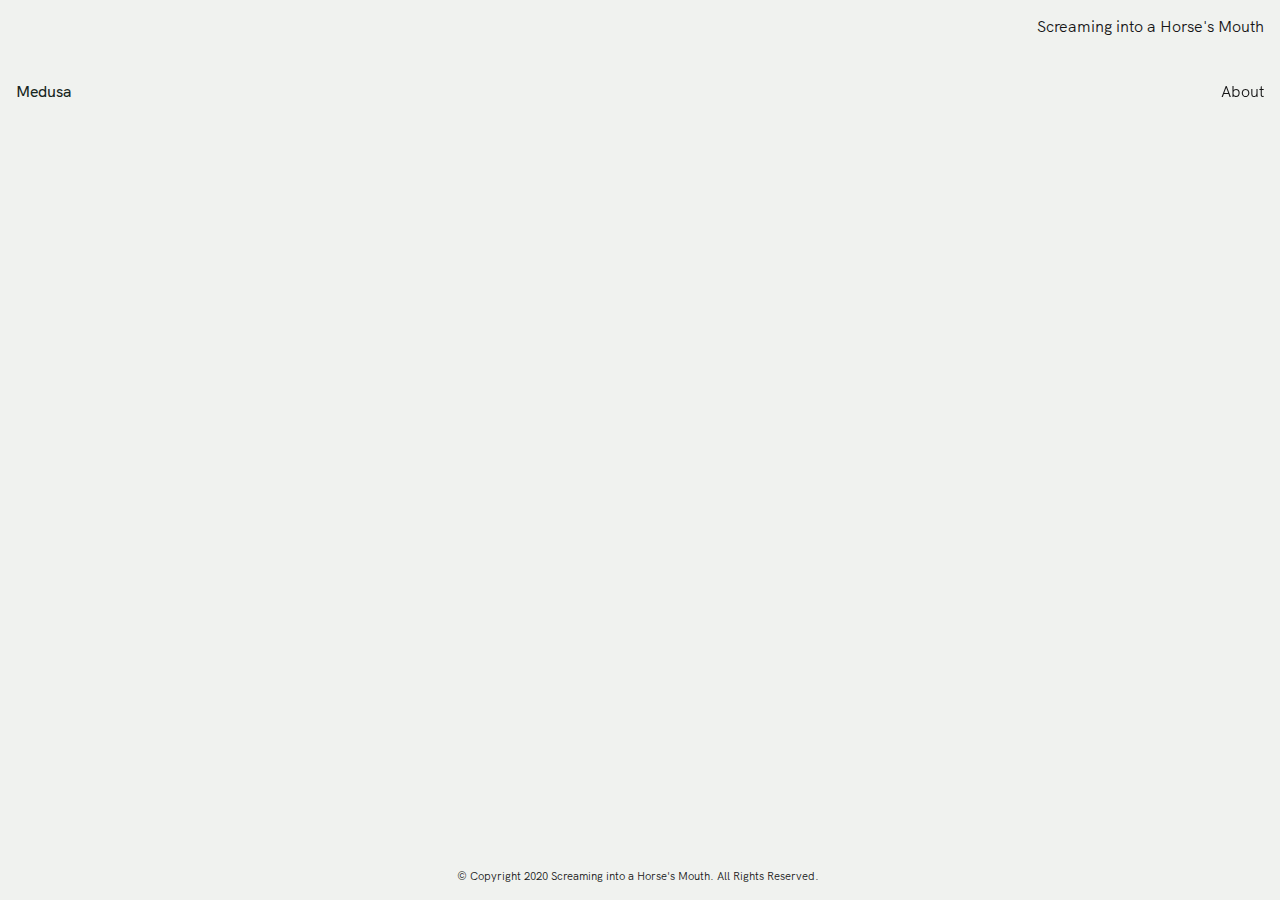
==== proof.html @ ac1c4184 "medusa live" ====
<!DOCTYPE html>
<html lang="en" dir="ltr">
<head>
  <meta charset="UTF-8" />
  <meta name="viewport" content="width=device-width, initial-scale=1.0, user-scalable=no" />

  <title>Screaming into a Horse's Mouth</title>

  <meta name="description" content="Screaming into a Horse's Mouth is a website containing poetry" />
  <link rel="canonical" href="https://screamingintoahorsesmouth.com" />

  <meta property="og:type" content="website" />
  <meta property="og:title" content="Screaming into a Horse's Mouth" />
  <meta property="og:description" content="Screaming into a Horse's Mouth is a website containing poetry" />
  <meta property="og:url" content="https://screaming.surge.sh/" />
  <meta property="og:site_name" content="Screaming into a Horse's Mouth" />
  <meta property="og:image" content="https://screamingintoahorsesmouth.com/siahm.png" />

  <meta name="twitter:card" content="summary_large_image" />
  <meta name="twitter:title" content="Screaming into a Horse's Mouth" />
  <meta name="twitter:description" content="Screaming into a Horse's Mouth is a website containing poetry" />
  <meta name="twitter:site" content="https://screamingintoahorsesmouth.com" />
  <meta name="twitter:image" content="https://screamingintoahorsesmouth.com/siahm.png" />

  <script src="https://ajax.googleapis.com/ajax/libs/jquery/3.3.1/jquery.min.js"></script>
  <link rel="stylesheet" type="text/css" href="style.css" />
</head>

<body class="no-js">

  <header>
  Screaming into a Horse's Mouth
  </header>

  <main>

  <div class="pageFlex">
    <div class="pieces">

      <!--
          <div class="piece" id="">
            <span class="pieceTitle"></span>
            <div class="content">

            <div class="authorName"></div>
            <div class="shareLink"><span class="share">Share</span></div>
            </div>
          </div> -->


      <div class="piece block" id="zubair1">
        <span class="pieceTitle">Medusa</span>
        <div class="content">
          <p>
          In the morning, I wish for lava flotsams to sprout around my feet in the shape of a Pentagram. I have nothing too excellent to offer to this world except for my clueless pearl optimism. I sometimes ignore calls because I would rather be a vengeful crab-thing than listen to decorative tales of resignation and travelling. I had a cat called Lulu, but my grandmother gave her away and that’s when I first felt spiderscopic holes blooming fruitfully across my chest. There are bunnies on my mind, and I wish to be the grass they chew on. There is nothing funny about people tripping or falling over, but I still laugh in their contorted faces. I hate the snow because it forces me to pretend I am a bountiful harpoon, discharging in pink affection. Childbirth scares me because what if I shit more than is deemed acceptable in a room full of strangers? What if I become Medusa except tentacles fly out of my uterus, grab my husband by the throat and possessed-spirit-me screams “I WANTED TO MARRY YOUR BROTHER INSTEAD!” What if he leaves me with my poor sobbing naked mole-rat baby, covered in my uterus blobs and placenta sorrows? I will eat my own dried brown blood as my baby is taken away to a better family and I am left husbandless, babyless, happyless, surrounded by the funny beeping of hospital machines, sleepy nurses, and plasters adorned with cartoon dogs and cats.
          </p>
        <div class="authorName">Sidrah Zubair</div>
        <div class="shareLink"><span class="share">Share</span></div>
        </div>
      </div>





    </div>

    <div class="piece about">
      <span class="pieceTitle">About</span>
      <div class="content">
        Screaming into a Horse's Mouth is a website containing poetry.

        <br><br>

        <a href="https://tinyletter.com/screamingintoahorsesmouth">TinyLetter</a><br>
        <a href="mailto:screamingintoahorsesmouth@gmail.com">Contact</a><br>

        <br> <br>
        <h3>Mouths</h3>
        <ul>
          <li>Mike Andrelczyk</li>
          <li>Daniel Bailey</li>
          <li>Molly Brodak</li>
          <li>Cavin Bryce Gonzalez</li>
          <li>Charlotte Knight</li>
          <li>Jessie Knoles</li>
          <li>Babak Lakghomi</li>
          <li>John Maradik</li>
          <li>Emily Nicol</li>
          <li>Giacomo Pope</li>
          <li>Zac Smith</li>
          <li>Andrew Weatherhead</li>
          <li>Sidrah Zubair</li>
        </ul>
      </div>
    </div>

  </div>
  </main>


  <div class="shareOverlay" id="shareBox">
        <div class="sharePop">
          <!-- <h3>Share Poem</h3> -->
          <input id="shareInput" type="text" name="" value="" readonly>
          <button id="shareButton" type="button" name="button">Copy Link</button>
        </div>
  </div>



  <div id="footer">
  <div class="copyright">© Copyright 2020 Screaming into a Horse's Mouth. All Rights Reserved.</div>
  </div>

  <script>
  $( document ).ready(function() {
    $('body').removeClass('no-js');
  });

  $( ".pieceTitle" ).click(function() {
    $(this).next().slideToggle(1000);
  });

  $( ".share" ).click(function() {
    var base = 'https://screamingintoahorsesmouth.com/'
    var id = $(this).parent().parent().parent().attr('id');
    $('#shareButton').text('Copy Link');
    $('#shareButton').css('backgroundColor', '#204f67');
    $('#shareBox').css('display', 'flex');
    $('#shareInput').attr('value', base+'#'+id);
  });

  $( "#shareButton" ).click(function() {
    copyToClipboard();
  });

  $( "#shareInput" ).click(function() {
    copyToClipboard();
  });


  function copyToClipboard(){
    $('#shareInput').select();
    document.execCommand("copy");
    $('#shareButton').text('Copied!');
    $('#shareButton').css('backgroundColor', '#326f52');
  }

  document.body.onkeydown = function(e){
    e = e || window.e;
    var keycode = e.charCode || e.keyCode;
    if( (keycode === 27) && $('#shareBox').css("display") == "flex"){
      $('#shareBox').css("display", "none");
    }
  }
  $(document).bind( "mouseup", function(e){
    var container = $(".sharePop");
    if (!container.is(e.target) && container.has(e.target).length === 0 && $('#shareBox').css("display") == "flex"){
      $('#shareBox').css("display", "none");
    }
  });
  </script>



</body>
</html>
---- style.css ----
@import url('https://fonts.googleapis.com/css?family=Work+Sans:700');

@font-face {
font-family: "hk-grotesk";
src:
url("fonts/HKGrotesk-Regular.woff") format("woff"),
url("fonts/HKGrotesk-Regular.woff2") format("woff2");
font-weight: normal;
}
@font-face {
font-family: "hk-grotesk";
src:
url("fonts/hkgrotesk-italic.woff") format("woff"),
url("fonts/hkgrotesk-italic.woff2") format("woff2");
font-style: italic;
}
@font-face {
font-family: "hk-grotesk";
src:
url("fonts/HKGrotesk-Medium.woff") format("woff"),
url("fonts/HKGrotesk-Medium.woff2") format("woff2");
font-weight: 500;
}
@font-face {
font-family: "hk-grotesk";
src:
url("fonts/HKGrotesk-Bold.woff") format("woff"),
url("fonts/HKGrotesk-Bold.woff2") format("woff2");
font-weight: 600;
}

/*
header
 */

header{
  font-family: 'hk-grotesk';
  padding: 1em;
  background-color: #F0F2EF;
  position: fixed;
  top: 0;
  width: calc(30% - 2em);
  text-align: right;
  right: 0;
}

/*
General
*/


body{
  font-family: 'hk-grotesk', Helvetica Neue, Helvetica, Arial, sans-serif;
  margin: 0;
  background-color: #F0F2EF;
  color: #161616;
  font-size: 16px;
}

main{
  margin-top: 3em;
}

h3{
  font-size: 1em;
  font-weight: 500;
  margin: 0;
  padding: 0;
  padding-bottom: 1em;
}

button{
  border: 0;
  background-color: #204f67;
  color: #F0F2EF;
  font-weight: 500;
  font-size: 0.85em;
  padding: 0.5em;
}

button:hover{
  cursor: pointer;
}

input{
  border: 1px #16262155 solid;
  background-color: #F0F2EF;
  font-size: 0.85em;
  padding: 0.4em;
}

.pageFlex{
  display: flex;
  flex-direction: row;
  justify-content: space-between;
}

/*
Link Styles
 */

a, a:visited{
   color: #204f67;
   text-decoration: none;
   border-bottom: 1px solid #F0F2EF;
   transition: border 0.6s ease, color 0.2s ease;
 }

a:hover{
  color: #204f67;
  border-bottom: 1px solid #204f67;
}

ul{
  list-style-type: none;
  margin: 0;
}



/*
ebooks
 */

.pieces{
  min-height: 80vh;
  margin: 1em;
  width: 50%;
}

.piece{
  display: block;
  margin-bottom: 0.5em;
  padding-top: 1em;
  line-height: 1.43;
}

.pieces .pieceTitle{
  font-size: 1rem;
  font-weight: 500;
  color: #162621;
  border-bottom: 1px solid #F0F2EF;
  transition: border 0.6s ease;
}

.pieces .pieceTitle:hover{
  cursor: pointer;
  border-bottom: 1px solid #162621;
}

.piece .content{
  display: none;
  margin: 2em 1em;
  color: #434134;
}

.piece:target .content{
  display: block;
}

.authorName{
  /* border-top: #43413455 1px solid; */
  color: #434134bb;
  text-align: right;
  margin-top: 2rem;
  padding-top: 1.5rem;
  font-size: 0.9em;
  /* text-decoration: underline; */
}

.dinkus{
  text-align: center;
  margin: 1em 0;
}

.content .dinkus::before{
  content: "* * *";
}

.piece.block{
    text-align: justify;
}

.poemLine{
  padding-left: 1em;
  text-indent: -1em;
}


/*
About
 */

 .about{
   width: 30%;
   margin: 1em;
   text-align: right;
   line-height: 1.43;
   position: fixed;
   right: 0;
 }

 .about .pieceTitle{
   border-bottom: 1px solid #F0F2EF;
   transition: border 0.6s ease;
}

  .about .pieceTitle:hover{
   cursor: pointer;
   border-bottom: 1px solid #162621;
  }


 .about .content{
   margin: 2em 0em;
 }


/* share */

.shareLink{
   text-align: right;
}

.share{
   color: #204f67bb;
   text-decoration: none;
   border-bottom: 1px solid #F0F2EF;
   transition: border 0.6s ease, color 0.2s ease;
   font-size: 0.9em;
   /* float: right; */
 }

.share:hover{
  cursor: pointer;
  color: #204f67bb;
  border-bottom: 1px solid #204f67bb;
}

.shareOverlay{
  display: none;
  background: #16161611;
  position: fixed;
  width: 100vw;
  height: 100vh;
  top: 0;
  flex-direction: column;
  justify-content: center;
  align-items: center;
}

.sharePop{
  display: flex;
  justify-content: center;
  flex-direction: column;
  text-align: center;
  padding: 1.5em;
  width: 14em;
  background-color: #F0F2EF;
  border-radius: 2px;
  box-shadow: 0 2px 5px 0 rgba(0,0,0,0.12),0 2px 10px 0 rgba(0,0,0,0.08);
}

.sharePop h3{
  margin-bottom: 1em;
}

.sharePop input{
    margin-bottom: 0.5em;
}

.sharePop input::selection{
    color: #326f52;
    background-color: #326f5211;
}



.sharePop input, .sharePop button{
    font-family: 'hk-grotesk', Helvetica Neue, Helvetica, Arial, sans-serif;
}

/*
Footer Styling
 */
#footer{
  margin-top: 2em;
  font-size: 1em;
  position: absolute;
  width: calc(100% - 4em);
  padding: 2em;
  z-index: 51;
}

.copyright{
  width: calc(100% - 6em);
  text-align: center;
  bottom: 1.2em;
  position: absolute;
  font-size: 0.7em;
}

/*
no js fix
 */

body.no-js .piece .content{
  display: block;
}

body.no-js .shareLink{
  display: none;
}

body.no-js .pieceTitle:hover{
  border: 0;
  cursor: default;
}



/*
Medium Styles
 */
@media only screen and (max-width: 900px) {
  .pieces{
    width: 70%;
  }

  .about{
    width: 20%;
    margin: 1em;
    text-align: right;
    line-height: 1.43;
    position: fixed;
    right: 0;
  }
}
/*
Mobile Styles
 */
@media only screen and (max-width: 500px){

  header{
    width: calc(100% - 2em);
    position: absolute;
  }

  .pageFlex{
    flex-direction: column;
  }

  .pieces{
    margin: 12px;
    width: calc(100% - 24px);
  }

  .piece .content {
    margin: 2em 6px;
  }

  .about{
    margin: 12px;
    text-align: left;
    width: calc(100% - 24px);
    border-top: 1px #000 solid;
    padding-top: 2em;
    position: relative;
  }

  .about .content{
    display: block;
    margin-left: 0;
  }

  ul{
    padding-left: 0;
  }



  /*
  Footer
   */

  #footer{
    position: absolute;
    width: calc(100%);
    padding: 0em;
    height: 1em;
    text-align: left;
  }
  .copyright{
    width: calc(100%);
  }
}

/*
iPhone 5 Fix
 */

@media only screen and (max-width: 320px) {


}
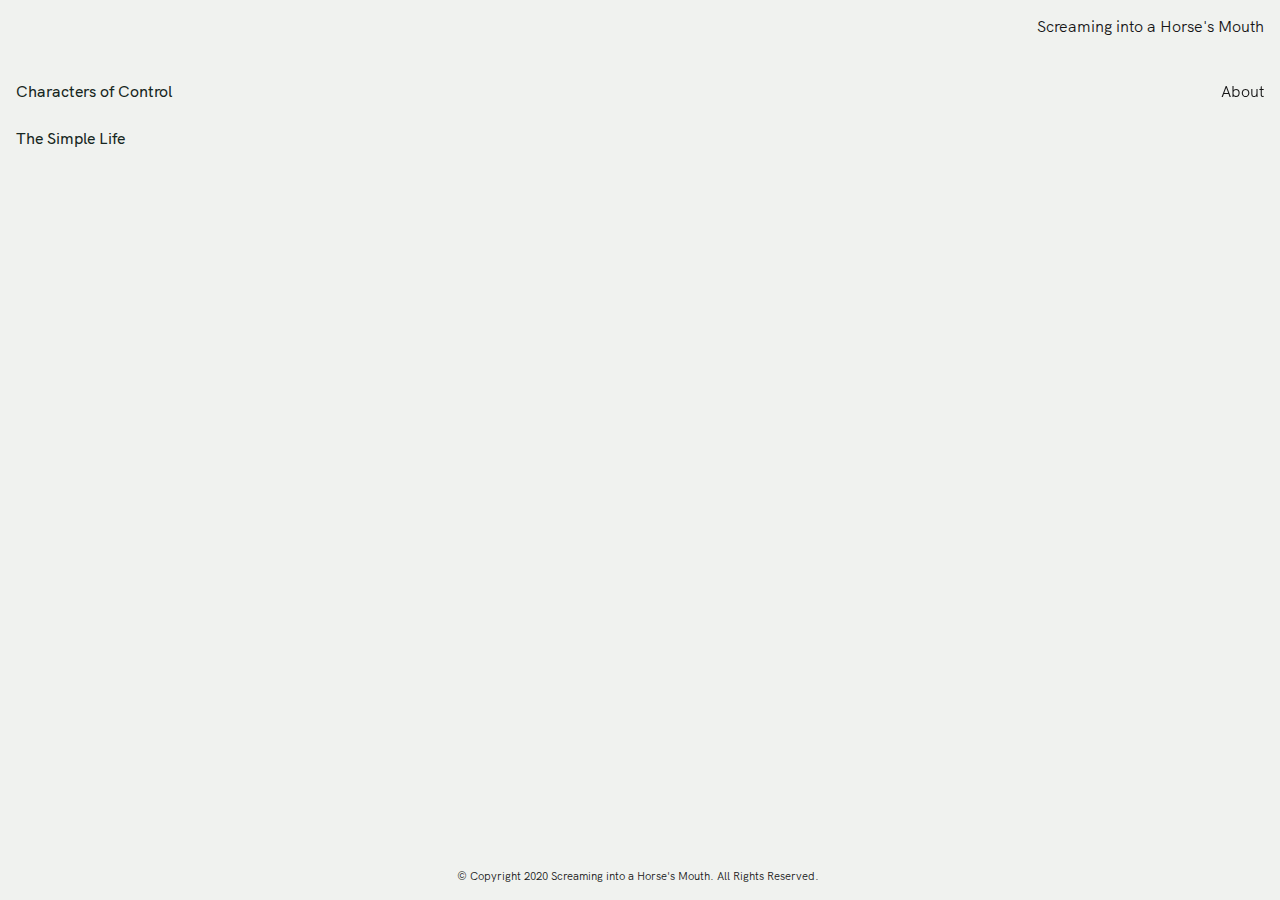
==== commit 636c07e8: "proof for hannah regel" ====
--- a/proof.html
+++ b/proof.html
@@ -48,17 +48,51 @@
           </div> -->
 
 
-      <div class="piece block" id="zubair1">
-        <span class="pieceTitle">Medusa</span>
+      <div class="piece block" id="regel1">
+        <span class="pieceTitle">Characters of Control</span>
         <div class="content">
-          <p>
-          In the morning, I wish for lava flotsams to sprout around my feet in the shape of a Pentagram. I have nothing too excellent to offer to this world except for my clueless pearl optimism. I sometimes ignore calls because I would rather be a vengeful crab-thing than listen to decorative tales of resignation and travelling. I had a cat called Lulu, but my grandmother gave her away and that’s when I first felt spiderscopic holes blooming fruitfully across my chest. There are bunnies on my mind, and I wish to be the grass they chew on. There is nothing funny about people tripping or falling over, but I still laugh in their contorted faces. I hate the snow because it forces me to pretend I am a bountiful harpoon, discharging in pink affection. Childbirth scares me because what if I shit more than is deemed acceptable in a room full of strangers? What if I become Medusa except tentacles fly out of my uterus, grab my husband by the throat and possessed-spirit-me screams “I WANTED TO MARRY YOUR BROTHER INSTEAD!” What if he leaves me with my poor sobbing naked mole-rat baby, covered in my uterus blobs and placenta sorrows? I will eat my own dried brown blood as my baby is taken away to a better family and I am left husbandless, babyless, happyless, surrounded by the funny beeping of hospital machines, sleepy nurses, and plasters adorned with cartoon dogs and cats.
-          </p>
-        <div class="authorName">Sidrah Zubair</div>
+        <div class="poemLine"><em>(For Deniz Unal)</em></div>
+        <br><br>
+
+        <div class="poemLine">I saw a business woman crawl into the body of an animal </div>
+        <div class="poemLine">She was sweating and screaming, saying “ahhhh” and then “mmmm”</div>
+        <div class="poemLine">I watched this happen through a peephole in public, drinking a beer</div>
+        <div class="poemLine">Feeling my belly swell against my dress. Like a laughing haemorrhoid </div>
+        <div class="poemLine">The woman danced, freed by the flabbiness of her harm</div>
+        <br>
+        <div class="poemLine">I want to be touched like that</div>
+        <div class="poemLine">To have my head pushed forward into a cream pie, or to sit </div>
+        <div class="poemLine">On the face of a teddy bear, have it paw my breasts </div>
+        <div class="poemLine">With its fingers, fingers which are its full fist, arm</div>
+        <div class="poemLine">Like how babies touch with their whole hand</div>
+        <div class="poemLine">Or how a toddler moves like a cockerel, all stomach </div>
+        <div class="poemLine">Voluptuous and comic. </div>
+
+        <div class="authorName">Hannah Regel</div>
         <div class="shareLink"><span class="share">Share</span></div>
         </div>
       </div>
 
+
+
+      <div class="piece block" id="regel2">
+        <span class="pieceTitle">The Simple Life</span>
+        <div class="content">
+        <div class="poemLine">He said get over here, but first he grunted </div>
+        <div class="poemLine">a little erotic prickle, that grunt: like a penis </div>
+        <div class="poemLine">twitching in sleep, to get</div>
+        <div class="poemLine">he said where’s your face, </div>
+        <div class="poemLine">then put himself inside it. As a child </div>
+        <div class="poemLine">that was how everything reached my mouth; </div>
+        <div class="poemLine">from a love to please and impress: </div>
+        <div class="poemLine">black olives, salted anchovies, even snails once. </div>
+        <div class="poemLine">Isn’t she curious? And now </div>
+        <div class="poemLine">here you are! </div>
+
+        <div class="authorName">Hannah Regel</div>
+        <div class="shareLink"><span class="share">Share</span></div>
+        </div>
+      </div>
 
 
 
@@ -88,6 +122,7 @@
           <li>John Maradik</li>
           <li>Emily Nicol</li>
           <li>Giacomo Pope</li>
+          <li>Hannah Regel</li>
           <li>Zac Smith</li>
           <li>Andrew Weatherhead</li>
           <li>Sidrah Zubair</li>
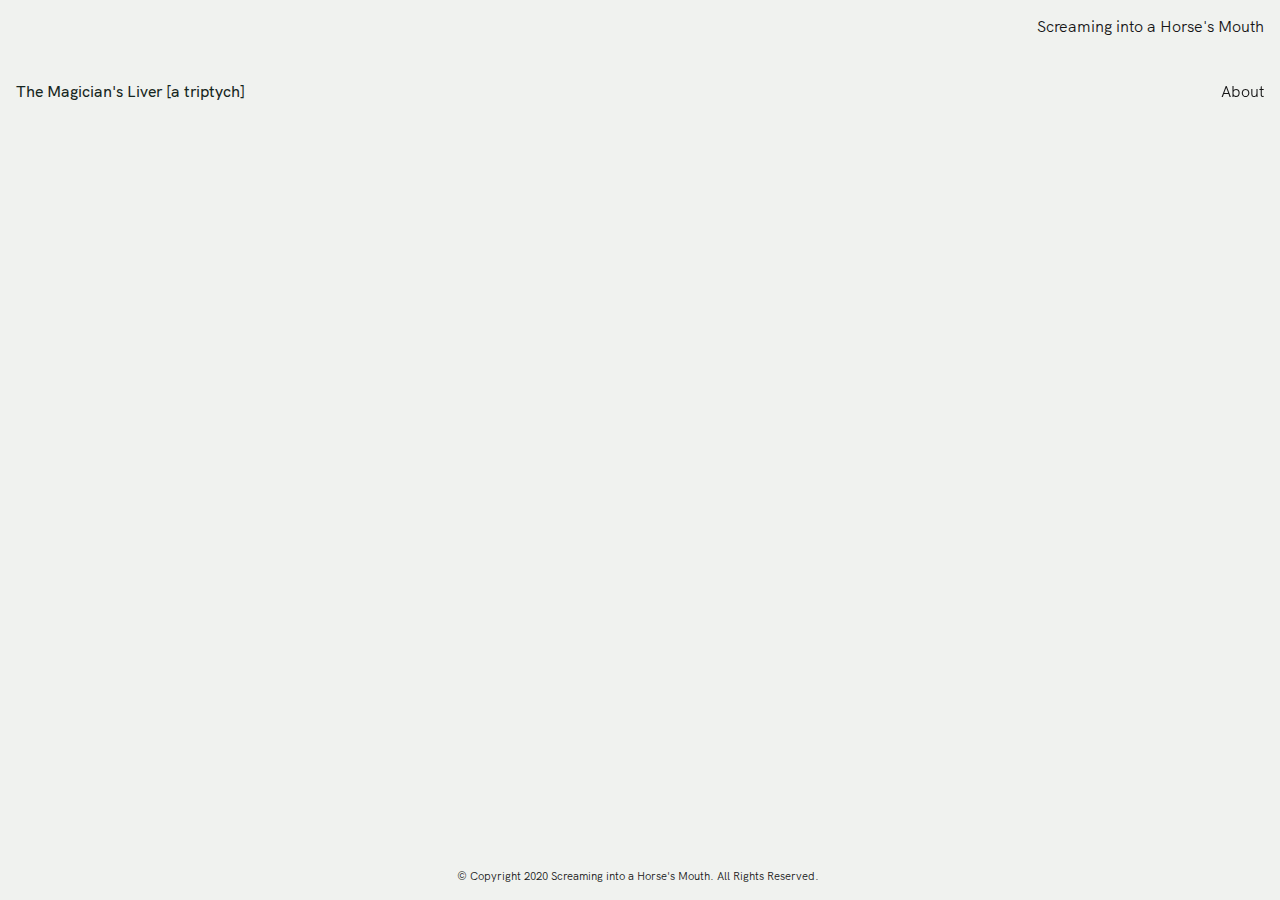
==== commit 62728ac9: "ben name fix" ====
--- a/proof.html
+++ b/proof.html
@@ -37,62 +37,46 @@
   <div class="pageFlex">
     <div class="pieces">
 
-      <!--
-          <div class="piece" id="">
-            <span class="pieceTitle"></span>
+          <div class="piece" id="niespodziany1">
+            <span class="pieceTitle">The Magician's Liver [a triptych]</span>
             <div class="content">
+            <span>"I saw a magician in the house." &mdash; <em>Borgman</em></span>
+            <br><br><br>
 
-            <div class="authorName"></div>
+              <h3>Blueprints to Begin</h3>
+
+              <br>
+
+              <p class="thin">
+              In the giant shoe there lives the magician. In the shoe is where he was born. His mother ages along the laces. His father they buried in the heel. Late at night, the magician spits up cards and sharpens cardboard hearts. The shoe is so large that they later add stairs.
+              </p>
+
+              <br>
+              <br>
+
+              <h3>First Gig with Lake Intermission</h3>
+
+              <br>
+
+              <p class="thin">
+              The magician makes his assistant's body disappear but keeps her hands and legs. The town crowd applauds as if God walked into the room. The blood in the canoe fills and pours over. The canoe sinks. The red blends with the lake and makes it a darker lake, a subtle change that remains unnoticed. When the curtain closes the magician's assistant puts back on her body. She is in a rush about what goes where and leaves the theater with a bucket.
+              </p>
+
+              <br>
+              <br>
+
+              <h3>Grieving the Leaving of His Assistant</h3>
+
+              <br>
+
+              <p class="thin">
+              The magician sits with the trees and believes in the outcome of absence. The magician's horse is famished. Together, the two spoon beetroot soup. Nightly, the magician swallows rope. So much rope. It's his only magic left.
+              </p>
+
+            <div class="authorName">Benjamin Niespodziany</div>
             <div class="shareLink"><span class="share">Share</span></div>
             </div>
-          </div> -->
-
-
-      <div class="piece block" id="regel1">
-        <span class="pieceTitle">Characters of Control</span>
-        <div class="content">
-        <div class="poemLine"><em>(For Deniz Unal)</em></div>
-        <br><br>
-
-        <div class="poemLine">I saw a business woman crawl into the body of an animal </div>
-        <div class="poemLine">She was sweating and screaming, saying “ahhhh” and then “mmmm”</div>
-        <div class="poemLine">I watched this happen through a peephole in public, drinking a beer</div>
-        <div class="poemLine">Feeling my belly swell against my dress. Like a laughing haemorrhoid </div>
-        <div class="poemLine">The woman danced, freed by the flabbiness of her harm</div>
-        <br>
-        <div class="poemLine">I want to be touched like that</div>
-        <div class="poemLine">To have my head pushed forward into a cream pie, or to sit </div>
-        <div class="poemLine">On the face of a teddy bear, have it paw my breasts </div>
-        <div class="poemLine">With its fingers, fingers which are its full fist, arm</div>
-        <div class="poemLine">Like how babies touch with their whole hand</div>
-        <div class="poemLine">Or how a toddler moves like a cockerel, all stomach </div>
-        <div class="poemLine">Voluptuous and comic. </div>
-
-        <div class="authorName">Hannah Regel</div>
-        <div class="shareLink"><span class="share">Share</span></div>
-        </div>
-      </div>
-
-
-
-      <div class="piece block" id="regel2">
-        <span class="pieceTitle">The Simple Life</span>
-        <div class="content">
-        <div class="poemLine">He said get over here, but first he grunted </div>
-        <div class="poemLine">a little erotic prickle, that grunt: like a penis </div>
-        <div class="poemLine">twitching in sleep, to get</div>
-        <div class="poemLine">he said where’s your face, </div>
-        <div class="poemLine">then put himself inside it. As a child </div>
-        <div class="poemLine">that was how everything reached my mouth; </div>
-        <div class="poemLine">from a love to please and impress: </div>
-        <div class="poemLine">black olives, salted anchovies, even snails once. </div>
-        <div class="poemLine">Isn’t she curious? And now </div>
-        <div class="poemLine">here you are! </div>
-
-        <div class="authorName">Hannah Regel</div>
-        <div class="shareLink"><span class="share">Share</span></div>
-        </div>
-      </div>
+          </div>
 
 
 
@@ -120,7 +104,7 @@
           <li>Jessie Knoles</li>
           <li>Babak Lakghomi</li>
           <li>John Maradik</li>
-          <li>Emily Nicol</li>
+          <li>Benjamin Niespodziany</li>
           <li>Giacomo Pope</li>
           <li>Hannah Regel</li>
           <li>Zac Smith</li>
--- a/style.css
+++ b/style.css
@@ -1,5 +1,3 @@
-@import url('https://fonts.googleapis.com/css?family=Work+Sans:700');
-
 @font-face {
 font-family: "hk-grotesk";
 src:
@@ -93,6 +91,11 @@
   display: flex;
   flex-direction: row;
   justify-content: space-between;
+}
+
+.thin{
+  width: 18em;
+  text-align: justify;
 }
 
 /*
@@ -377,6 +380,10 @@
     padding-left: 0;
   }
 
+  .thin{
+    width: auto;
+  }
+
 
 
   /*
